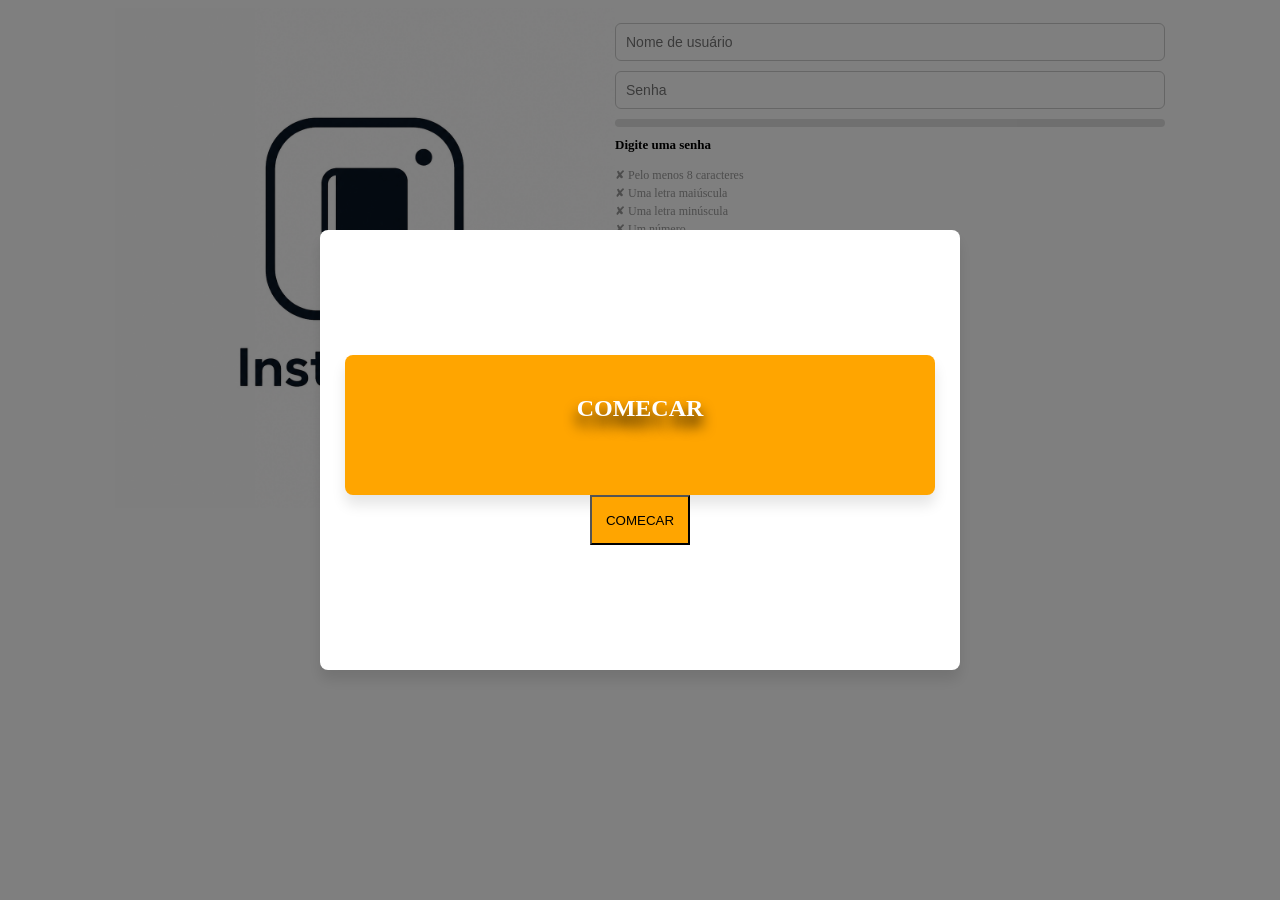
==== index.html @ 43905dee "Rename Index.html to index.html" ====
<!DOCTYPE html>
<html lang="en">
<head>
    <meta charset="UTF-8">
    <meta name="viewport" content="width=device-width, initial-scale=1.0">
    <title>InstaBook</title>
    <link rel="stylesheet" href="login.css">
</head>
<body>
    <header>
        <div class="overlay" id="overlay">
            <section class="cxbb" id="bb">
                <div>
                    <div class="rr">
                        <h1 class="cr">COMECAR</h1>
                    </div>

                    <div>
                    </div>
                </div>

                <div class="ct">
                    <button class="bt" onclick="baby()">COMECAR</button>
                </div>
            </section>
        </div>
    </header>
    <main class="gg">
        <div>
            <img class="insta" src="ChatGPT Image 2 de jul. de 2026, 17_32_52.png" alt="">
        </div>
        <div class="campos-login">
            <input type="text" id="usuario" placeholder="Nome de usuário" class="input-login">
            <input type="password" id="senha" placeholder="Senha" class="input-login">
            
            <div class="forca-senha-container">
                <div class="forca-senha-barra" id="forcaBarra"></div>
            </div>
            <p id="forcaTexto" class="forca-texto">Digite uma senha</p>
            
            <ul class="requisitos" id="listaRequisitos">
                <li id="reqTamanho">Pelo menos 8 caracteres</li>
                <li id="reqMaiuscula">Uma letra maiúscula</li>
                <li id="reqMinuscula">Uma letra minúscula</li>
                <li id="reqNumero">Um número</li>
                <li id="reqEspecial">Um caractere especial (!@#$%...)</li>
            </ul>
        </div>
    </main>
    <footer class="gg">
        <button class="bt" onclick="validarLogin()">COMEÇAR</button>
    </footer>
<script src="login.js"></script>
</body>
</html>
---- login.css ----
.cxbb {
    background-color: #ffffff;
    width: 600px;
    height: 400px;
    padding: 20px;
    border-radius: 8px;
    box-shadow: 0 10px 14px rgba(0, 0, 0, 0.1);
    overflow-y: auto;
    display: flex;
    flex-direction: column; /* organiza os filhos em coluna */
    justify-content: center;
    align-items: center;

    position: fixed;
    top: 50%;
    left: 50%;
    transform: translate(-50%, -50%);
    z-index: 20; /* acima da navbar (10) e do feed (5) */
}

.bt {
    background-color: orange;
    width: 100px;
    height: 50px;
}

.ct {
    display: flex;
    justify-content: flex-end;
}

.cr {
    text-align: center;
}

.rr {
    background-color: orange; /* Cor de fundo branca */
    width: 550px; /* Largura da caixa */
    height: 100px; /* Altura da caixa */
    padding: 20px; /* Espaçamento interno */
    border-radius: 8px; /* Cantos arredondados */
    box-shadow: 0 4px 8px rgba(0, 0, 0, 0.1); /* Sombra suave */
    color: white;
    text-shadow: 0 10px 14px #000000;
    box-shadow: 0 10px 14px rgba(0, 0, 0, 0.1); /* Sombra suave */
}

.overlay {
    position: fixed;
    top: 0;
    left: 0;
    width: 100%;
    height: 100%;
    background: rgba(0, 0, 0, 0.5);
    z-index: 15; /* abaixo da caixa (20), acima do feed (5) e navbar (10) */
    display: flex;
    justify-content: center;
    align-items: center;
}

.campos-login {
    width: 550px;
    display: flex;
    flex-direction: column;
    gap: 10px;
    margin-top: 15px;
}
.input-login {
    width: 100%;
    padding: 10px;
    border: 1px solid #ccc;
    border-radius: 6px;
    font-size: 14px;
    box-sizing: border-box;
}
.forca-senha-container {
    width: 100%;
    height: 8px;
    background-color: #e0e0e0;
    border-radius: 4px;
    overflow: hidden;
}
.forca-senha-barra {
    height: 100%;
    width: 0%;
    background-color: red;
    transition: width 0.3s ease, background-color 0.3s ease;
}
.forca-texto {
    font-size: 13px;
    font-weight: bold;
    margin: 0;
}
.requisitos {
    list-style: none;
    padding: 0;
    margin: 5px 0 0 0;
    font-size: 12px;
}
.requisitos li {
    color: #999;
    margin-bottom: 3px;
}
.requisitos li.valido {
    color: green;
}
.requisitos li.valido::before {
    content: "✔ ";
}
.requisitos li:not(.valido)::before {
    content: "✘ ";
}

.gg {
    display: flex;
    justify-content: center;
}

.insta {
    height: 500px;
    width: 500px;
}
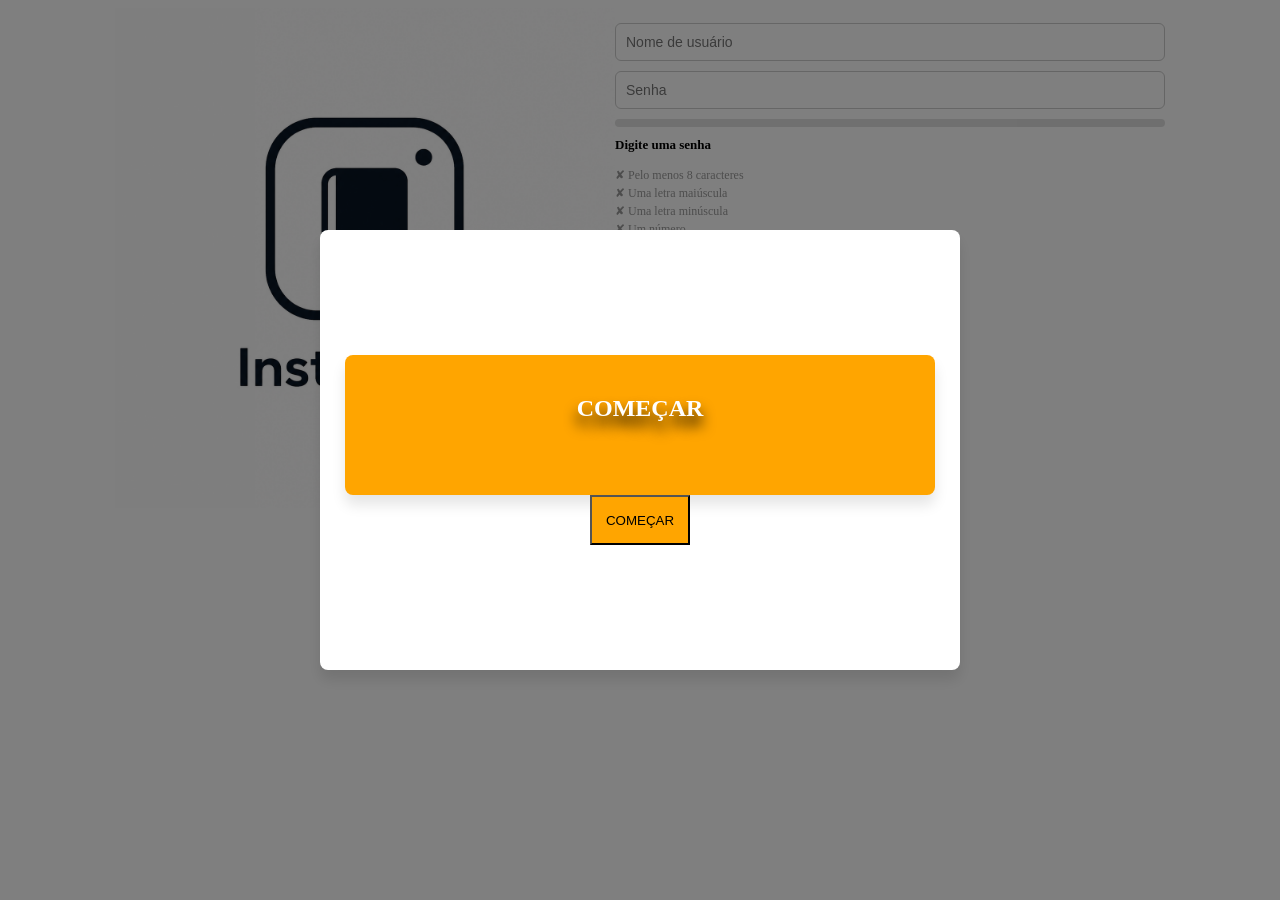
==== commit 9342d11d: "Update index.html" ====
--- a/index.html
+++ b/index.html
@@ -12,7 +12,7 @@
             <section class="cxbb" id="bb">
                 <div>
                     <div class="rr">
-                        <h1 class="cr">COMECAR</h1>
+                        <h1 class="cr">COMEÇAR</h1>
                     </div>
 
                     <div>
@@ -20,7 +20,7 @@
                 </div>
 
                 <div class="ct">
-                    <button class="bt" onclick="baby()">COMECAR</button>
+                    <button class="bt" onclick="baby()">COMEÇAR</button>
                 </div>
             </section>
         </div>
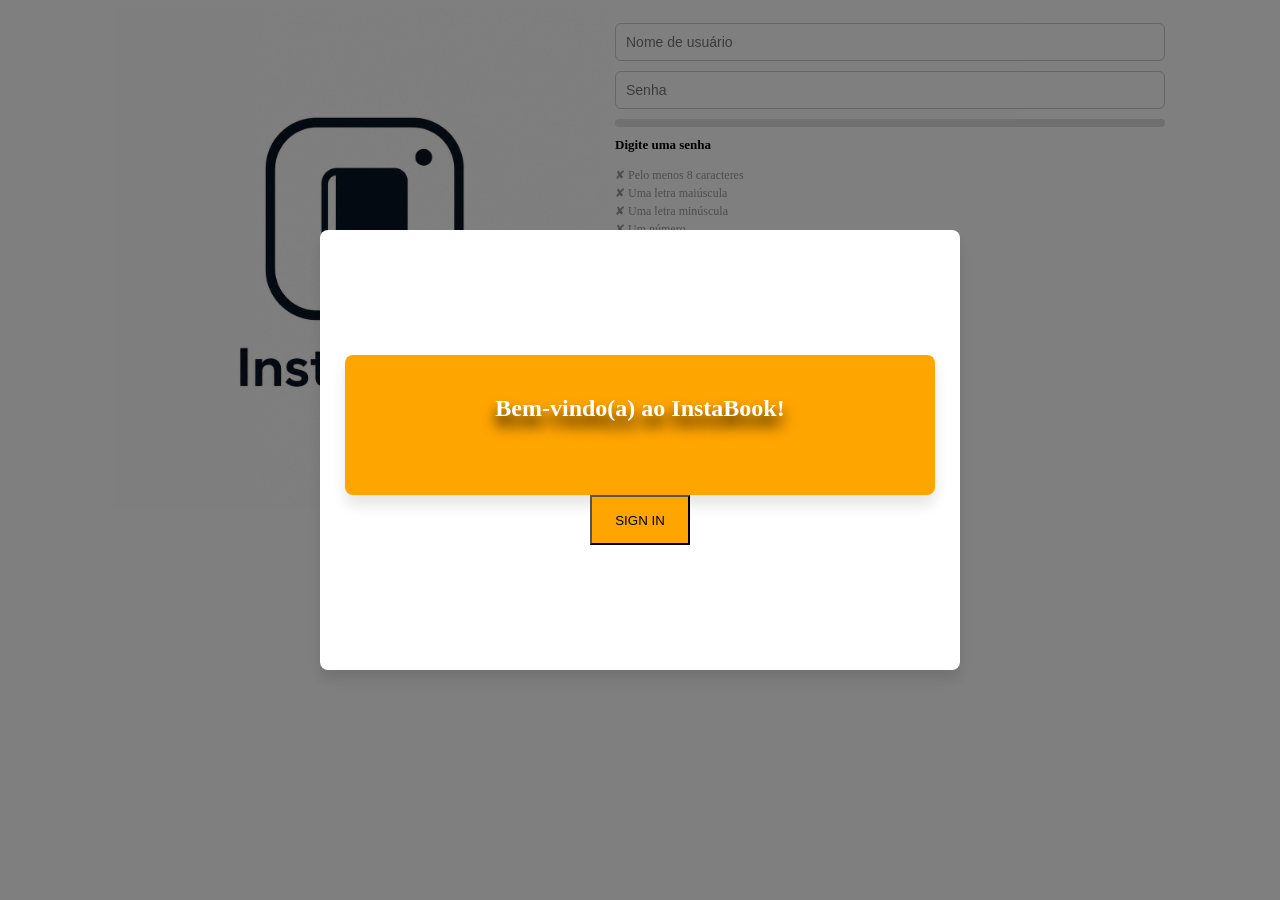
==== commit 5d782ccc: "Update index.html" ====
--- a/index.html
+++ b/index.html
@@ -12,7 +12,7 @@
             <section class="cxbb" id="bb">
                 <div>
                     <div class="rr">
-                        <h1 class="cr">COMEÇAR</h1>
+                        <h1 class="cr">Bem-vindo(a) ao InstaBook!</h1>
                     </div>
 
                     <div>
@@ -20,7 +20,7 @@
                 </div>
 
                 <div class="ct">
-                    <button class="bt" onclick="baby()">COMEÇAR</button>
+                    <button class="bt" onclick="baby()">SIGN IN</button>
                 </div>
             </section>
         </div>
